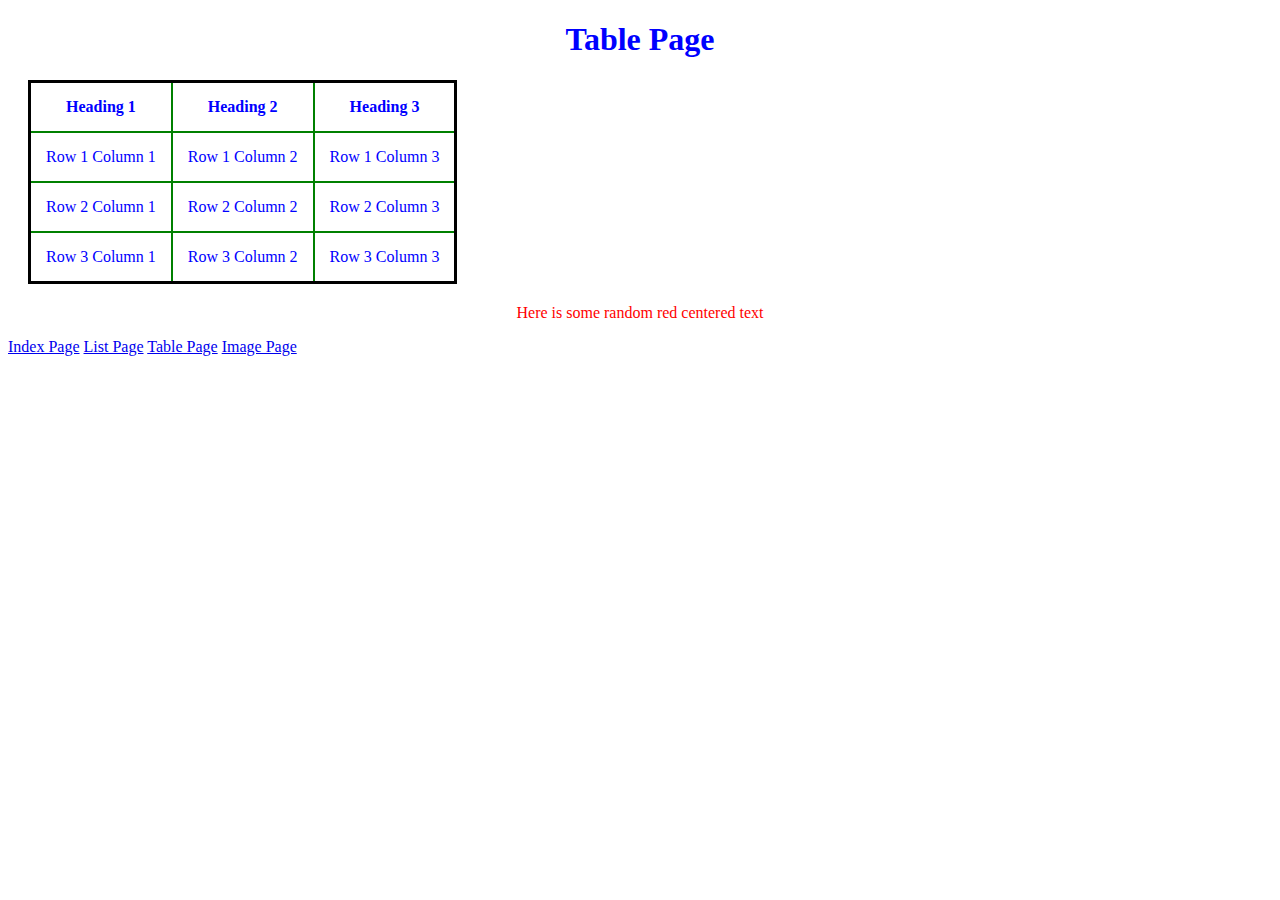
==== table.html @ bff3a2eb "created project0 pages" ====
<!DOCTYPE html>
<html>
    <head>
        <title>Table Webpage</title>
        <link rel="stylesheet" href="styles.css">
    </head>
    <body>
      <h1>Table Page</h1>
      <table id="tableblue">
        <tr >
            <th>Heading 1</th>
            <th>Heading 2</th>
            <th>Heading 3</th>
        </tr>
        <tr >
          <td>Row 1 Column 1</td>
          <td>Row 1 Column 2</td>
          <td>Row 1 Column 3</td>
        </tr>
        <tr>
          <td>Row 2 Column 1</td>
          <td>Row 2 Column 2</td>
          <td>Row 2 Column 3</td>
        </tr>
        <tr>
          <td>Row 3 Column 1</td>
          <td>Row 3 Column 2</td>
          <td>Row 3 Column 3</td>
        </tr>
      </table>
      <p class="headers"> Here is some random red centered text</p>
      <a href="index.html">Index Page</a>
      <a href="list.html">List Page</a>
      <a href="table.html">Table Page</a>
      <a href="image.html">Image Page</a>
    </body>
</html>
---- styles.css ----
h1 {
  color:blue;
  text-align:center;
}
ul li {
  color:green;
}

th,td {
  border:2px solid green;
  padding:15px;
}
  #tableblue {
    color:blue;
    border:3px solid black;
    border-collapse:collapse;
    margin:20px;

  }

  #FreshPrince {
    color: green;
    text-align: right;
  }

  .headers {
    color:red;
    text-align:center;
  }
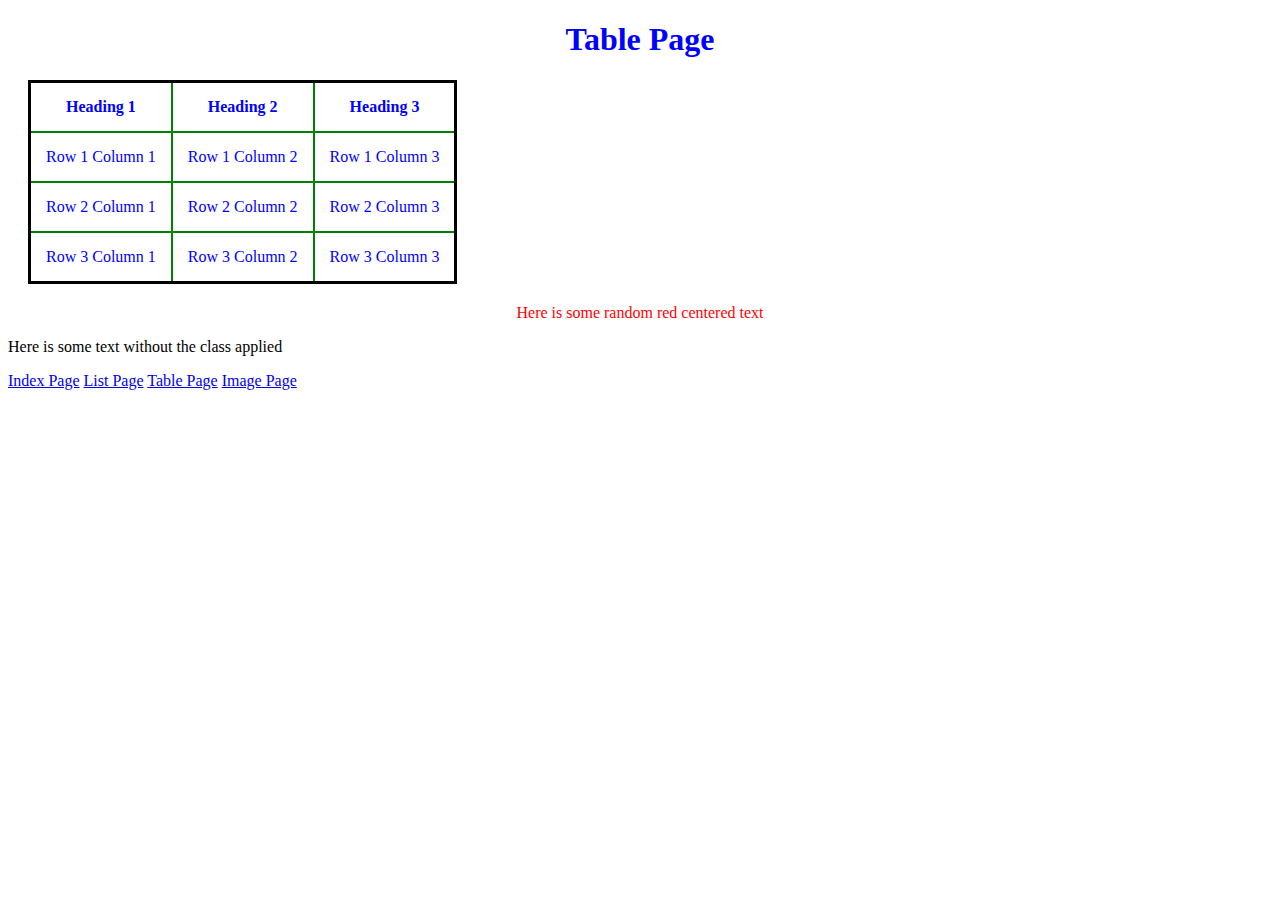
==== commit 87e9fc7f: "added some unformatted text" ====
--- a/table.html
+++ b/table.html
@@ -29,6 +29,7 @@
         </tr>
       </table>
       <p class="headers"> Here is some random red centered text</p>
+      <p> Here is some text without the class applied</p>
       <a href="index.html">Index Page</a>
       <a href="list.html">List Page</a>
       <a href="table.html">Table Page</a>
